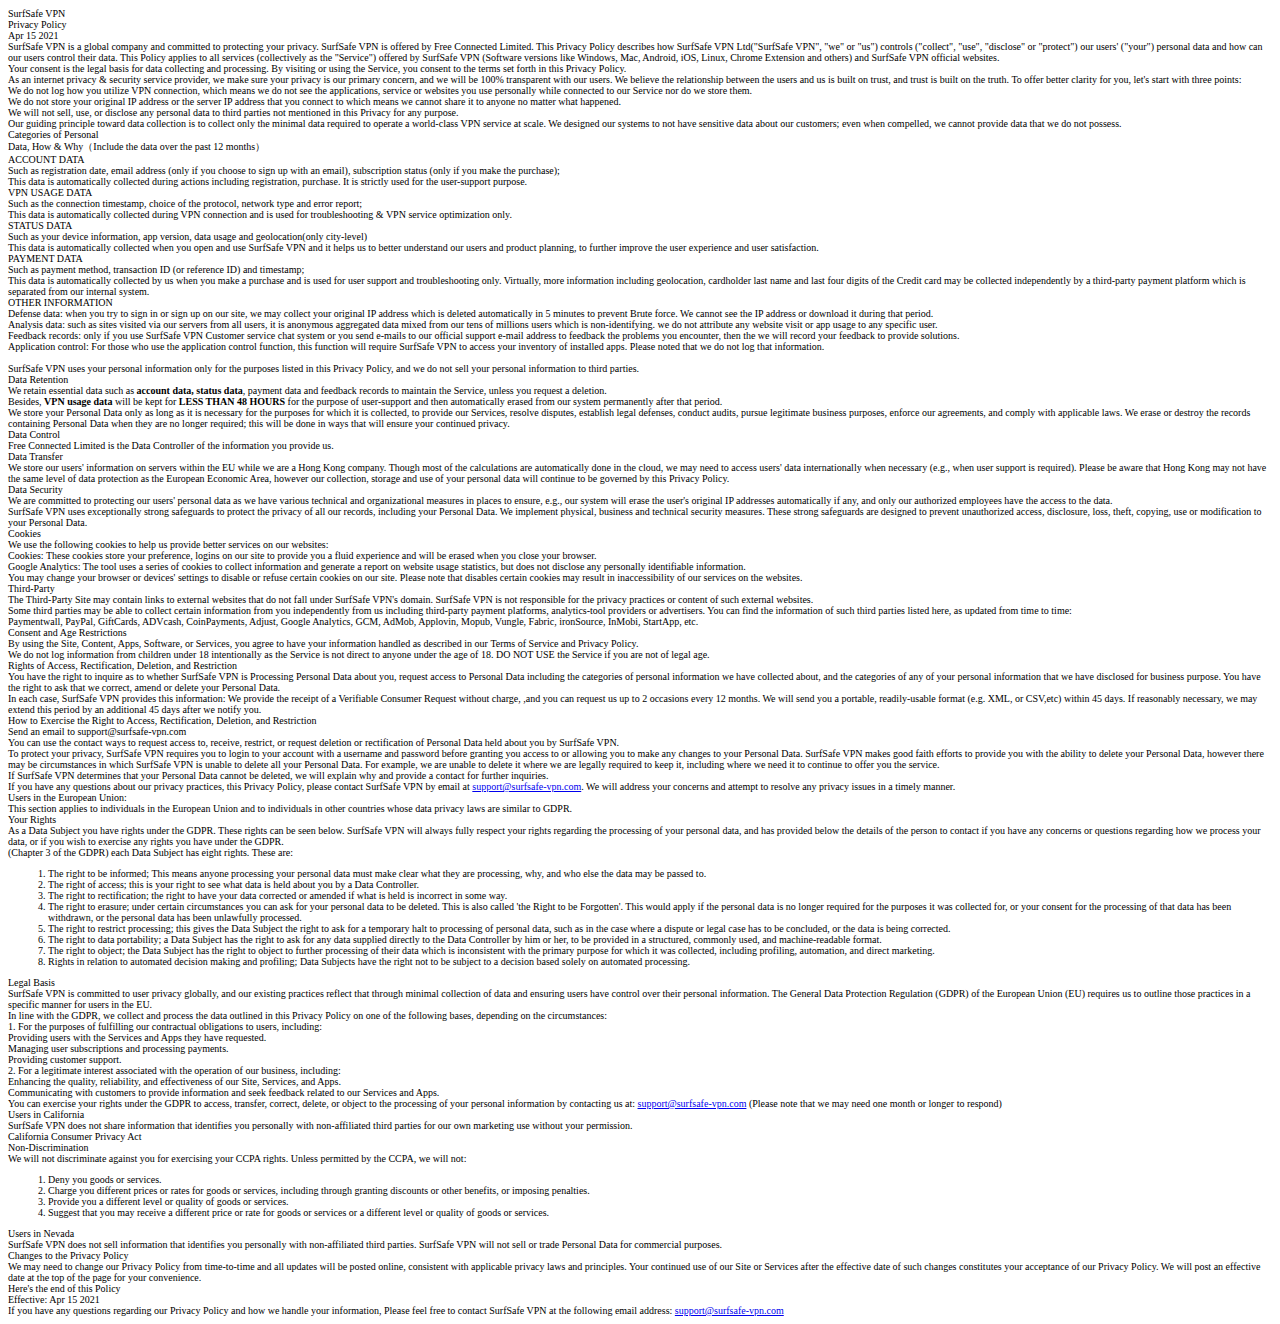
==== privacy-policy/index.html @ eb0291da "Add tos and privacy policy" ====
<!DOCTYPE html>
<html lang="en" style="font-size: 10px;"><head><meta http-equiv="Content-Type" content="text/html; charset=UTF-8">

<meta name="format-detection" content="telephone=no">
<meta name="keywords" content="vpn, SurfSafe VPN, free vpn, best vpn, vpn for iOS, vpn for Android, vpn for Windows, vpn for Mac, unblock, change IP">
<meta name="description" content="SurfSafe VPN offers the best free VPN service to access all sites and hide your online activity. SurfSafe VPN for iOS. Android, Windows and Mac coming soon!">
<title>SurfSafe VPN - Fastest VPN For iOS</title>
<meta name="viewport" content="width=device-width,initial-scale=0.25,minimum-scale=1.0,maximum-scale=1.0,user-scalable=yes">
<meta name="renderer" content="IE=Edge，webkit">
<meta http-equiv="X-UA-Compatible" content="IE=Edge，chrome=1">
<meta property="og:title" content="SurfSafe VPN | Protect Your Privacy &amp; Secure Wifi Connection">
<link rel="shortcut icon" type="image/jpg" href="./favicon.ico"/>
<link rel="stylesheet" href="./css/0ea1986a93d6840d71b4411f072baa0c.css"></head>
<body>
<div class="terms-of-service">
<div class="container-pc text-333 font16 font12-p">
<div class="box privacy-container-outter">
<div class="privacy-container">
<div class="privacy-container-h1 text-center">SurfSafe VPN<br> Privacy Policy</div>
<div class="privacy-container-desc">Apr 15 2021</div>
<div class="privacy-container-p">SurfSafe VPN is a global company and committed to protecting your privacy.
SurfSafe VPN is offered by Free Connected Limited. This Privacy Policy describes how SurfSafe VPN Ltd("SurfSafe VPN", "we" or "us") controls ("collect", "use", "disclose" or "protect") our users'
("your") personal data and how can our users control their data. This Policy applies to all services
(collectively as the "Service") offered by SurfSafe VPN (Software versions like Windows, Mac, Android, iOS,
Linux, Chrome Extension and others) and SurfSafe VPN official websites.</div>
<div class="privacy-container-p">Your consent is the legal basis for data collecting and processing. By
visiting or using the Service, you consent to the terms set forth in this Privacy Policy.</div>
<div class="privacy-container-p">As an internet privacy &amp; security service provider, we make sure your
privacy is our primary concern, and we will be 100% transparent with our users. We believe the
relationship between the users and us is built on trust, and trust is built on the truth. To offer
better clarity for you, let's start with three points:</div>
<div class="privacy-container-p"><span class="bold">We do not log how you utilize VPN connection,</span>
which means we do not see the applications, service or websites you use personally while connected
to our Service nor do we store them.</div>
<div class="privacy-container-p"><span class="bold">We do not store your original IP address or the
server IP address that you connect to</span> which means we cannot share it to anyone no matter
what happened.</div>
<div class="privacy-container-p"><span class="bold">We will not sell, use, or disclose any personal
data</span> to third parties not mentioned in this Privacy for any purpose.</div>
<div class="privacy-container-p">Our guiding principle toward data collection is to collect only the
minimal data required to operate a world-class VPN service at scale. We designed our systems to not
have sensitive data about our customers; even when compelled, we cannot provide data that we do not
possess.</div>
<div class="privacy-container-h2">Categories of Personal</div>
<div class="privacy-container-h3">Data, How &amp; Why（Include the data over the past 12 months）</div>
<div class="privacy-container-li">ACCOUNT DATA</div>
<div class="privacy-container-p">Such as registration date, email address (only if you choose to sign up
with an email), subscription status (only if you make the purchase); <br>This data is automatically
collected during actions including registration, purchase. It is strictly used for the user-support
purpose.</div>
<div class="privacy-container-li">VPN USAGE DATA</div>
<div class="privacy-container-p">Such as the connection timestamp, choice of the protocol, network type
and error report;<br>This data is automatically collected during VPN connection and is used for
troubleshooting &amp; VPN service optimization only.</div>
<div class="privacy-container-li">STATUS DATA</div>
<div class="privacy-container-p">Such as your device information, app version, data usage and
geolocation(only city-level) <br>This data is automatically collected when you open and use SurfSafe VPN
and it helps us to better understand our users and product planning, to further improve the user
experience and user satisfaction.</div>
<div class="privacy-container-li">PAYMENT DATA</div>
<div class="privacy-container-p">Such as payment method, transaction ID (or reference ID) and timestamp;
<br>This data is automatically collected by us when you make a purchase and is used for user support
and troubleshooting only. Virtually, more information including geolocation, cardholder last name
and last four digits of the Credit card may be collected independently by a third-party payment
platform which is separated from our internal system.</div>
<div class="privacy-container-li">OTHER INFORMATION</div>
<div class="privacy-container-p">Defense data: when you try to sign in or sign up on our site, we may
collect your original IP address which is deleted automatically in 5 minutes to prevent Brute force.
We cannot see the IP address or download it during that period. <br>Analysis data: such as sites
visited via our servers from all users, it is anonymous aggregated data mixed from our tens of
millions users which is non-identifying. we do not attribute any website visit or app usage to any
specific user.</div>
<div class="privacy-container-p">
Feedback records: only if you use SurfSafe VPN Customer service chat system or you send e-mails to our official support e-mail address to feedback the problems you encounter, then the we will record your feedback to provide solutions. <br>
Application control: For those who use the application control function, this function will require SurfSafe VPN to access your inventory of installed apps. Please noted that we do not log that information.
</div>
<br>
<div class="privacy-container-p">SurfSafe VPN uses your personal information only for the purposes listed in
this Privacy Policy, and&nbsp;<span class="bold">we do not sell your personal information to third
parties.</span></div>
<div class="privacy-container-h3">Data Retention</div>
<div class="privacy-container-p">
We retain essential data such as&nbsp;<b>account data, status data</b>, payment data and feedback records to maintain the Service, unless you request a deletion. <br>
Besides,&nbsp;<b>VPN usage data</b>&nbsp;will be kept for&nbsp;<b>LESS THAN 48 HOURS</b>&nbsp;for the purpose of user-support and then automatically erased from our system permanently after that period.
</div>
<div class="privacy-container-p">We store your Personal Data only as long as it is necessary for the
purposes for which it is collected, to provide our Services, resolve disputes, establish legal
defenses, conduct audits, pursue legitimate business purposes, enforce our agreements, and comply
with applicable laws. We erase or destroy the records containing Personal Data when they are no
longer required; this will be done in ways that will ensure your continued privacy.</div>
<div class="privacy-container-h3">Data Control</div>
<div class="privacy-container-p">Free Connected Limited is the Data Controller of the information you
provide us.</div>
<div class="privacy-container-h3">Data Transfer</div>
<div class="privacy-container-p">We store our users' information on servers within the EU while we are a
Hong Kong company. Though most of the calculations are automatically done in the cloud, we may need
to access users' data internationally when necessary (e.g., when user support is required). Please
be aware that Hong Kong may not have the same level of data protection as the European Economic
Area, however our collection, storage and use of your personal data will continue to be governed by
this Privacy Policy.</div>
<div class="privacy-container-h3">Data Security</div>
<div class="privacy-container-p">We are committed to protecting our users' personal data as we have
various technical and organizational measures in places to ensure, e.g., our system will erase the
user's original IP addresses automatically if any, and only our authorized employees have the access
to the data.</div>
<div class="privacy-container-p">SurfSafe VPN uses exceptionally strong safeguards to protect the privacy of
all our records, including your Personal Data. We implement physical, business and technical
security measures. These strong safeguards are designed to prevent unauthorized access, disclosure,
loss, theft, copying, use or modification to your Personal Data.</div>
<div class="privacy-container-h3">Cookies</div>
<div class="privacy-container-p">We use the following cookies to help us provide better services on our
websites: </div>
<div class="privacy-container-p"><span class="bold">Cookies:</span> These cookies store your preference,
logins on our site to provide you a fluid experience and will be erased when you close your browser.
</div>
<div class="privacy-container-p"><span class="bold">Google Analytics:</span> The tool uses a series of
cookies to collect information and generate a report on website usage statistics, but does not
disclose any personally identifiable information.</div>
<div class="privacy-container-p">You may change your browser or devices' settings to disable or refuse
certain cookies on our site. Please note that disables certain cookies may result in inaccessibility
of our services on the websites.</div>
<div class="privacy-container-h2">Third-Party</div>
<div class="privacy-container-p">The Third-Party Site may contain links to external websites that do not
fall under SurfSafe VPN's domain. SurfSafe VPN is not responsible for the privacy practices or content of such
external websites.</div>
<div class="privacy-container-p">Some third parties may be able to collect certain information from you
independently from us including third-party payment platforms, analytics-tool providers or
advertisers. You can find the information of such third parties listed here, as updated from time to
time:</div>
<div class="privacy-container-p font-italic font-light">Paymentwall, PayPal, GiftCards, ADVcash,
CoinPayments, Adjust, Google Analytics, GCM, AdMob, Applovin, Mopub, Vungle, Fabric, ironSource,
InMobi, StartApp, etc.</div>
<div class="privacy-container-h2">Consent and Age Restrictions</div>
<div class="privacy-container-p">By using the Site, Content, Apps, Software, or Services, you agree to
have your information handled as described in our&nbsp;Terms of Service and Privacy Policy. <br>We do not
log information from children under 18 intentionally as the Service is not direct to anyone under
the age of 18. DO NOT USE the Service if you are not of legal age.</div>
<div class="privacy-container-h2">Rights of Access, Rectification, Deletion, and Restriction</div>
<div class="privacy-container-p">You have the right to inquire as to whether SurfSafe VPN is Processing
Personal Data about you, request access to Personal Data including the categories of personal
 information we have collected about, and the categories of any of your personal information that we
have disclosed for business purpose. You have the right to ask that we correct, amend or delete your
Personal Data. </div>
<div class="privacy-container-p">In each case, SurfSafe VPN provides this information: We provide the receipt
of a Verifiable Consumer Request without charge, ,and you can request us up to 2 occasions every 12
months. We will send you a portable, readily-usable format (e.g. XML, or CSV,etc) within 45 days. If
reasonably necessary, we may extend this period by an additional 45 days after we notify you.</div>
<div class="privacy-container-h3">How to Exercise the Right to Access, Rectification, Deletion, and
Restriction</div>
<div class="privacy-container-p"><span class="bold">Send an email to support@surfsafe-vpn.com</span></div>
<div class="privacy-container-p">You can use the contact ways to request access to, receive, restrict,
or request deletion or rectification of Personal Data held about you by SurfSafe VPN. </div>
<div class="privacy-container-p">To protect your privacy, SurfSafe VPN requires you to login to your account
with a username and password before granting you access to or allowing you to make any changes to
your Personal Data. SurfSafe VPN makes good faith efforts to provide you with the ability to delete your
Personal Data, however there may be circumstances in which SurfSafe VPN is unable to delete all your
Personal Data. For example, we are unable to delete it where we are legally required to keep it,
including where we need it to continue to offer you the service.</div>
<div class="privacy-container-p">If SurfSafe VPN determines that your Personal Data cannot be deleted, we will
explain why and provide a contact for further inquiries.</div>
<div class="privacy-container-p">If you have any questions about our privacy practices, this Privacy
Policy, please contact SurfSafe VPN by email at <a href="mailto:support@surfsafe-vpn.com">support@surfsafe-vpn.com</a>. We
will address your concerns and attempt to resolve any privacy issues in a timely manner. </div>
<div class="privacy-container-h3">Users in the European Union:</div>
<div class="privacy-container-p">This section applies to individuals in the European Union and to
individuals in other countries whose data privacy laws are similar to GDPR.</div>
<div class="privacy-container-li">Your Rights</div>
<div class="privacy-container-p">As a Data Subject you have rights under the GDPR. These rights can be
seen below. SurfSafe VPN will always fully respect your rights regarding the processing of your personal
data, and has provided below the details of the person to contact if you have any concerns or
questions regarding how we process your data, or if you wish to exercise any rights you have under
the GDPR.</div>
<div class="privacy-container-p">(Chapter 3 of the GDPR) each Data Subject has eight rights. These are:
</div>
<ol class="privacy-container-ol">
<li class="privacy-container-p">The right to be informed; This means anyone processing your personal
data must make clear what they are processing, why, and who else the data may be passed to.</li>
<li class="privacy-container-p">The right of access; this is your right to see what data is held
about you by a Data Controller.</li>
<li class="privacy-container-p">The right to rectification; the right to have your data corrected or
 amended if what is held is incorrect in some way.</li>
<li class="privacy-container-p">The right to erasure; under certain circumstances you can ask for
your personal data to be deleted. This is also called 'the Right to be Forgotten'. This would
apply if the personal data is no longer required for the purposes it was collected for, or your
consent for the processing of that data has been withdrawn, or the personal data has been
unlawfully processed.</li>
<li class="privacy-container-p">The right to restrict processing; this gives the Data Subject the
right to ask for a temporary halt to processing of personal data, such as in the case where a
dispute or legal case has to be concluded, or the data is being corrected.</li>
<li class="privacy-container-p">The right to data portability; a Data Subject has the right to ask
for any data supplied directly to the Data Controller by him or her, to be provided in a
structured, commonly used, and machine-readable format.</li>
<li class="privacy-container-p">The right to object; the Data Subject has the right to object to
further processing of their data which is inconsistent with the primary purpose for which it was
collected, including profiling, automation, and direct marketing.</li>
<li class="privacy-container-p">Rights in relation to automated decision making and profiling; Data
Subjects have the right not to be subject to a decision based solely on automated processing.
</li>
</ol>
<div class="privacy-container-li">Legal Basis</div>
<div class="privacy-container-p">SurfSafe VPN is committed to user privacy globally, and our existing practices
reflect that through minimal collection of data and ensuring users have control over their personal
information. The General Data Protection Regulation (GDPR) of the European Union (EU) requires us to
outline those practices in a specific manner for users in the EU.</div>
<div class="privacy-container-p">In line with the GDPR, we collect and process the data outlined in this
Privacy Policy on one of the following bases, depending on the circumstances:</div>
<div class="privacy-container-p">1. For the purposes of fulfilling our contractual obligations to users,
including:</div>
<div class="privacy-container-p li-inner">Providing users with the Services and Apps they have
requested.</div>
<div class="privacy-container-p li-inner">Managing user subscriptions and processing payments.</div>
<div class="privacy-container-p li-inner">Providing customer support.</div>
<div class="privacy-container-p">2. For a legitimate interest associated with the operation of our
business, including:</div>
<div class="privacy-container-p li-inner">Enhancing the quality, reliability, and effectiveness of our
Site, Services, and Apps.</div>
<div class="privacy-container-p li-inner">Communicating with customers to provide information and seek
feedback related to our Services and Apps.</div>
<div class="privacy-container-p">You can exercise your rights under the GDPR to access, transfer,
correct, delete, or object to the processing of your personal information by contacting us at: <a href="mailto:support@surfsafe-vpn.com">support@surfsafe-vpn.com</a> (Please note that we may need one month or
longer to respond)</div>
<div class="privacy-container-h3">Users in California</div>
<div class="privacy-container-p">SurfSafe VPN does not share information that identifies you personally with
non-affiliated third parties for our own marketing use without your permission.</div>
<div class="privacy-container-li">California Consumer Privacy Act</div>
<div class="privacy-container-p"><span class="bold">Non-Discrimination</span></div>
<div class="privacy-container-p">We will not discriminate against you for exercising your CCPA rights.
Unless permitted by the CCPA, we will not:</div>
<ol class="privacy-container-ol">
<li class="privacy-container-p">Deny you goods or services.</li>
<li class="privacy-container-p">Charge you different prices or rates for goods or services,
including through granting discounts or other benefits, or imposing penalties.</li>
<li class="privacy-container-p">Provide you a different level or quality of goods or services.</li>
<li class="privacy-container-p">Suggest that you may receive a different price or rate for goods or
services or a different level or quality of goods or services.</li>
</ol>
<div class="privacy-container-h3">Users in Nevada</div>
<div class="privacy-container-p">SurfSafe VPN does not sell information that identifies you personally with
non-affiliated third parties. SurfSafe VPN will not sell or trade Personal Data for commercial purposes.
</div>
<div class="privacy-container-h2">Changes to the Privacy Policy</div>
<div class="privacy-container-p">We may need to change our Privacy Policy from time-to-time and all
updates will be posted online, consistent with applicable privacy laws and principles. Your
continued use of our Site or Services after the effective date of such changes constitutes your
acceptance of our Privacy Policy. We will post an effective date at the top of the page for your
convenience.</div>
<div class="privacy-container-h2">Here's the end of this Policy</div>
<div class="privacy-container-p">Effective: Apr 15 2021</div>
<div class="privacy-container-p">If you have any questions regarding our Privacy Policy and how we
handle your information, Please feel free to contact SurfSafe VPN at the following email address: <a href="mailto:support@surfsafe-vpn.com">support@surfsafe-vpn.com</a></div>
</div>
</div>
</div>
</div>
</body></html>
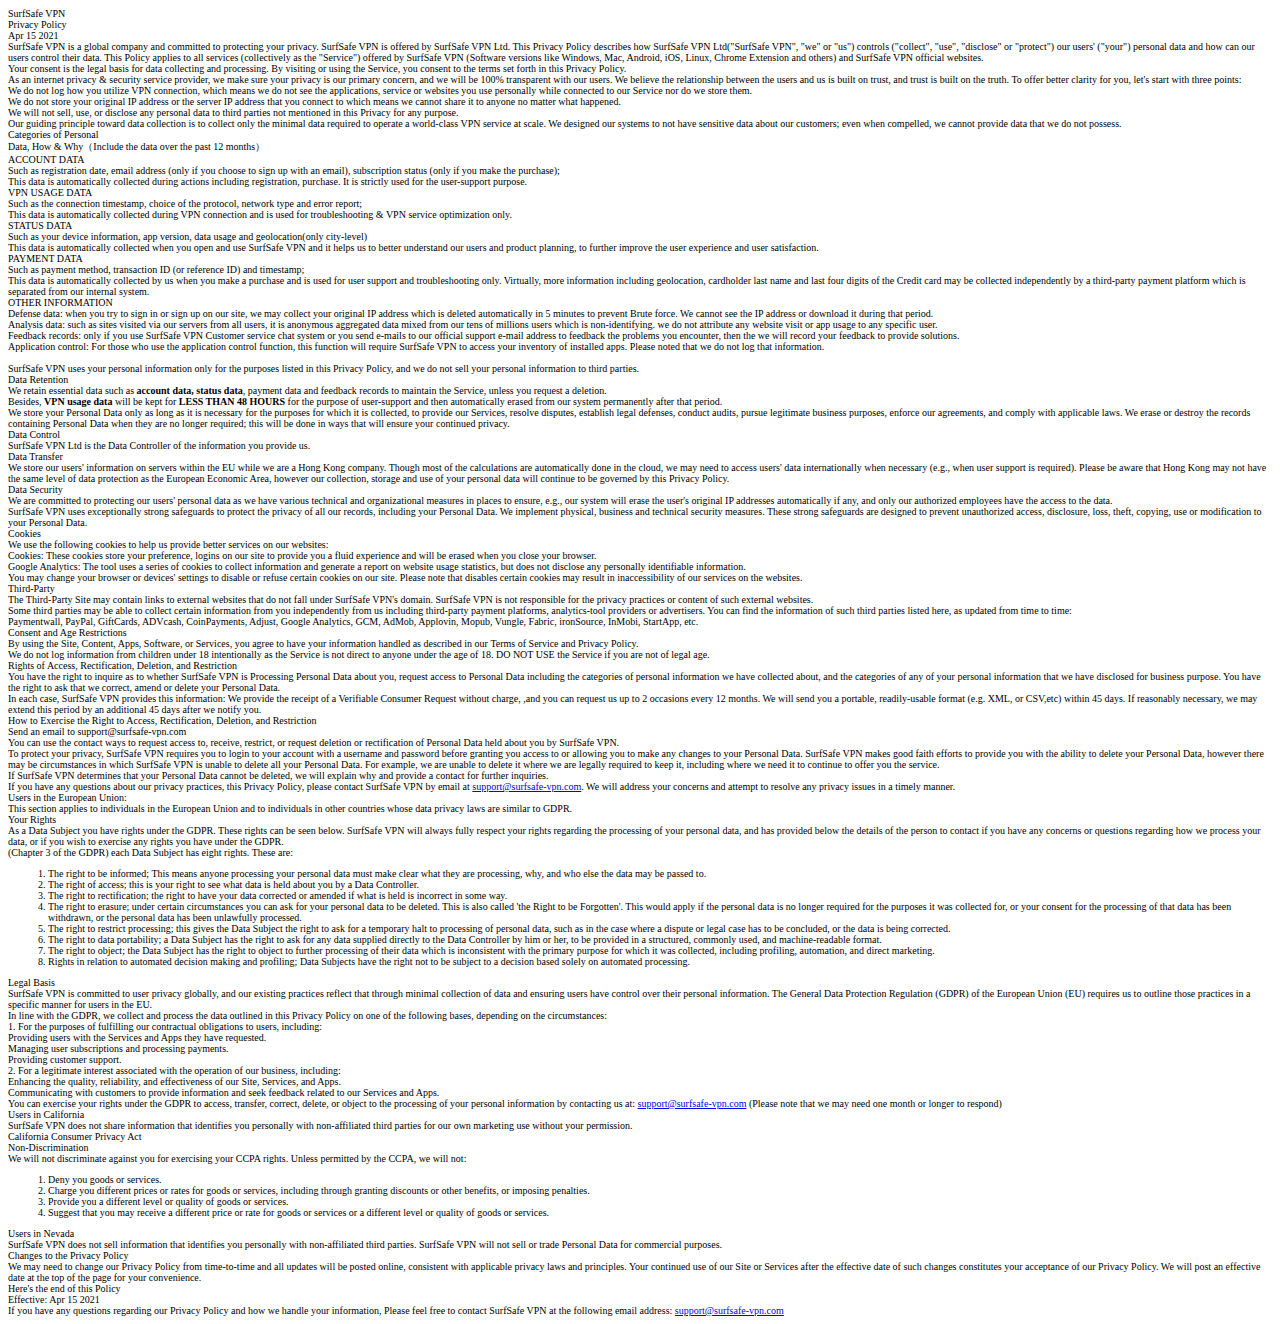
==== commit 0e0e84dc: "change" ====
--- a/privacy-policy/index.html
+++ b/privacy-policy/index.html
@@ -19,7 +19,7 @@
 <div class="privacy-container-h1 text-center">SurfSafe VPN<br> Privacy Policy</div>
 <div class="privacy-container-desc">Apr 15 2021</div>
 <div class="privacy-container-p">SurfSafe VPN is a global company and committed to protecting your privacy.
-SurfSafe VPN is offered by Free Connected Limited. This Privacy Policy describes how SurfSafe VPN Ltd("SurfSafe VPN", "we" or "us") controls ("collect", "use", "disclose" or "protect") our users'
+SurfSafe VPN is offered by SurfSafe VPN Ltd. This Privacy Policy describes how SurfSafe VPN Ltd("SurfSafe VPN", "we" or "us") controls ("collect", "use", "disclose" or "protect") our users'
 ("your") personal data and how can our users control their data. This Policy applies to all services
 (collectively as the "Service") offered by SurfSafe VPN (Software versions like Windows, Mac, Android, iOS,
 Linux, Chrome Extension and others) and SurfSafe VPN official websites.</div>
@@ -89,7 +89,7 @@
 with applicable laws. We erase or destroy the records containing Personal Data when they are no
 longer required; this will be done in ways that will ensure your continued privacy.</div>
 <div class="privacy-container-h3">Data Control</div>
-<div class="privacy-container-p">Free Connected Limited is the Data Controller of the information you
+<div class="privacy-container-p">SurfSafe VPN Ltd is the Data Controller of the information you
 provide us.</div>
 <div class="privacy-container-h3">Data Transfer</div>
 <div class="privacy-container-p">We store our users' information on servers within the EU while we are a
